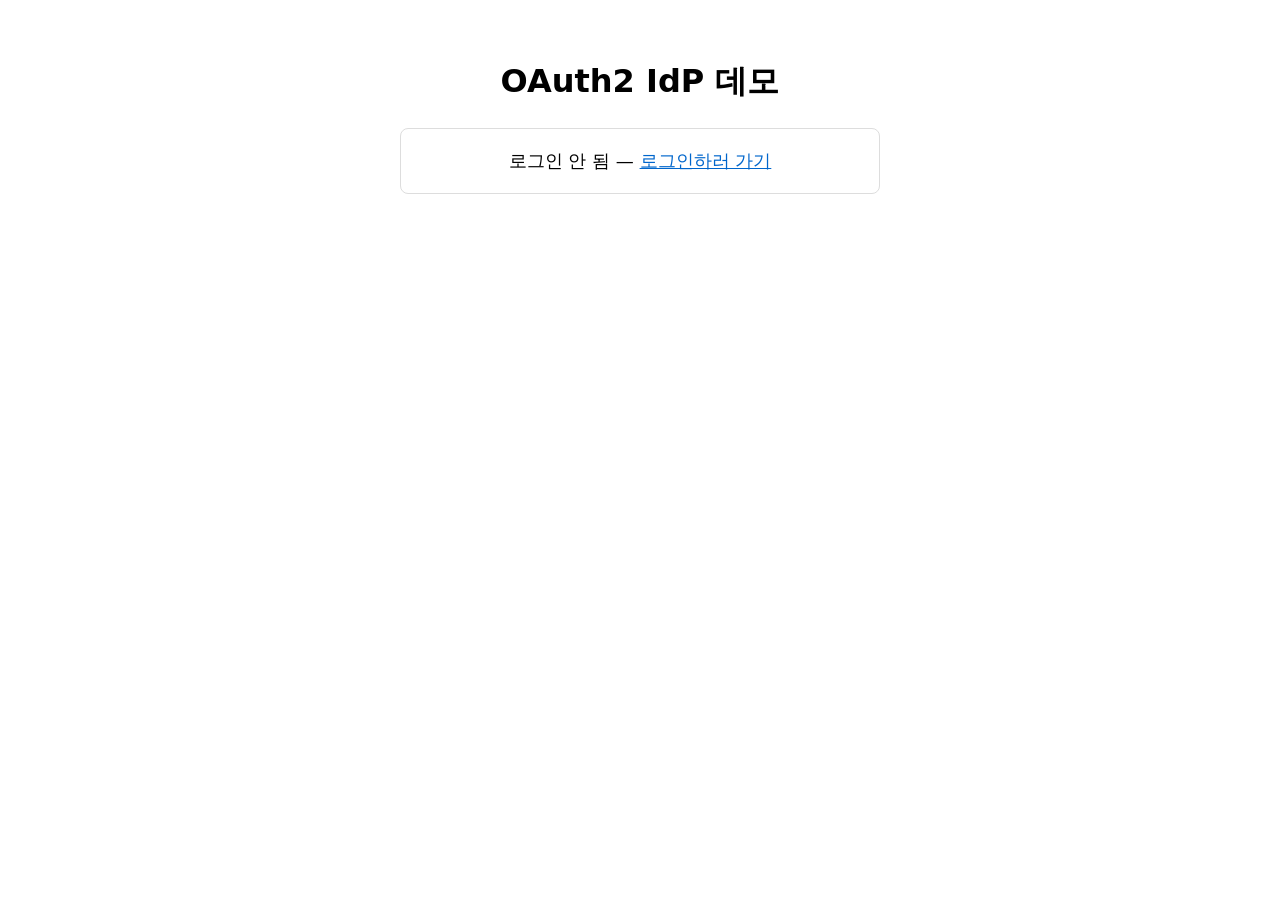
==== src/main/resources/static/index.html @ 46e48b1a "[A] IdP 로그인 앞단 + accountId 클레임 + refresh 읽기경로 버그수정: CredentialUserDetailsService(폼로그인을 우리 Credential" ====
<!DOCTYPE html>
<html lang="ko">
<head>
    <meta charset="UTF-8">
    <title>OAuth2 IdP — 홈</title>
    <style>
        body { max-width: 480px; margin: 60px auto; font-family: system-ui, sans-serif; text-align: center; }
        #status { margin-top: 24px; font-size: 18px; padding: 20px; border: 1px solid #ddd; border-radius: 8px; }
        b { color: #2b6; }
        a { color: #06c; }
    </style>
</head>
<body>
<h1>OAuth2 IdP 데모</h1>
<div id="status">확인 중…</div>

<script>
    // 같은 출처(8080)라 세션 쿠키가 자동으로 실림 → 서버가 '지금 로그인한 사람'을 알 수 있음
    fetch('/api/me')
        .then(r => r.ok ? r.json() : Promise.reject())
        .then(me => {
            document.getElementById('status').innerHTML =
                '✅ 로그인됨 — <b>' + me.email + '</b> 님 환영합니다';
        })
        .catch(() => {
            document.getElementById('status').innerHTML =
                '로그인 안 됨 — <a href="/login">로그인하러 가기</a>';
        });
</script>
</body>
</html>
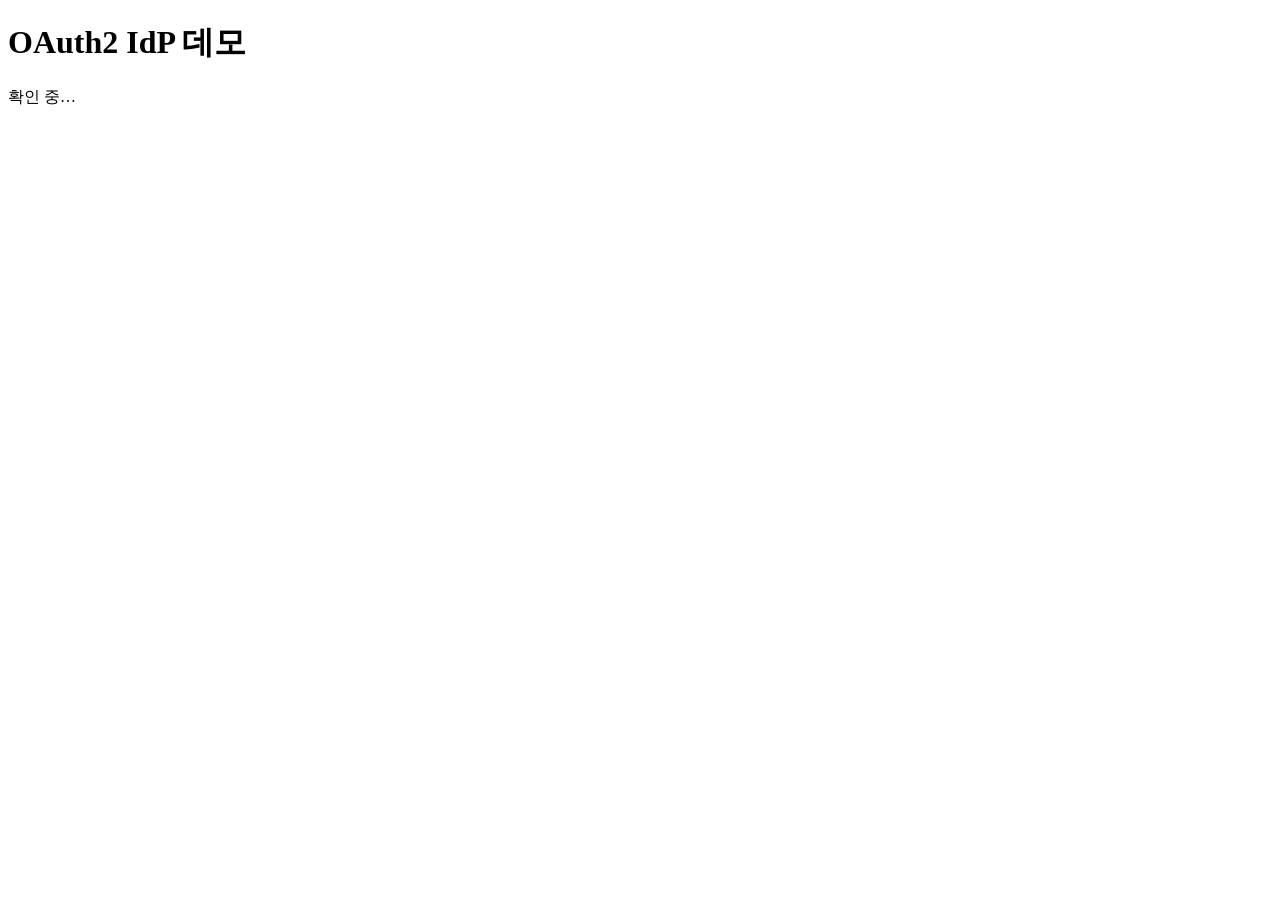
==== commit 881793a9: "P2 회원 인증: 가입 화면 + 이메일 검증(코드) + status/role 로그인 게이트 관통 - MVC 화면: 회원가입/로그인/이메일인증(check-email) Thymelea" ====
--- a/src/main/resources/static/index.html
+++ b/src/main/resources/static/index.html
@@ -3,29 +3,12 @@
 <head>
     <meta charset="UTF-8">
     <title>OAuth2 IdP — 홈</title>
-    <style>
-        body { max-width: 480px; margin: 60px auto; font-family: system-ui, sans-serif; text-align: center; }
-        #status { margin-top: 24px; font-size: 18px; padding: 20px; border: 1px solid #ddd; border-radius: 8px; }
-        b { color: #2b6; }
-        a { color: #06c; }
-    </style>
+    <link href="/css/home.css" rel="stylesheet">
 </head>
 <body>
 <h1>OAuth2 IdP 데모</h1>
 <div id="status">확인 중…</div>
 
-<script>
-    // 같은 출처(8080)라 세션 쿠키가 자동으로 실림 → 서버가 '지금 로그인한 사람'을 알 수 있음
-    fetch('/api/me')
-        .then(r => r.ok ? r.json() : Promise.reject())
-        .then(me => {
-            document.getElementById('status').innerHTML =
-                '✅ 로그인됨 — <b>' + me.email + '</b> 님 환영합니다';
-        })
-        .catch(() => {
-            document.getElementById('status').innerHTML =
-                '로그인 안 됨 — <a href="/login">로그인하러 가기</a>';
-        });
-</script>
+<script src="/js/home.js"></script>
 </body>
 </html>
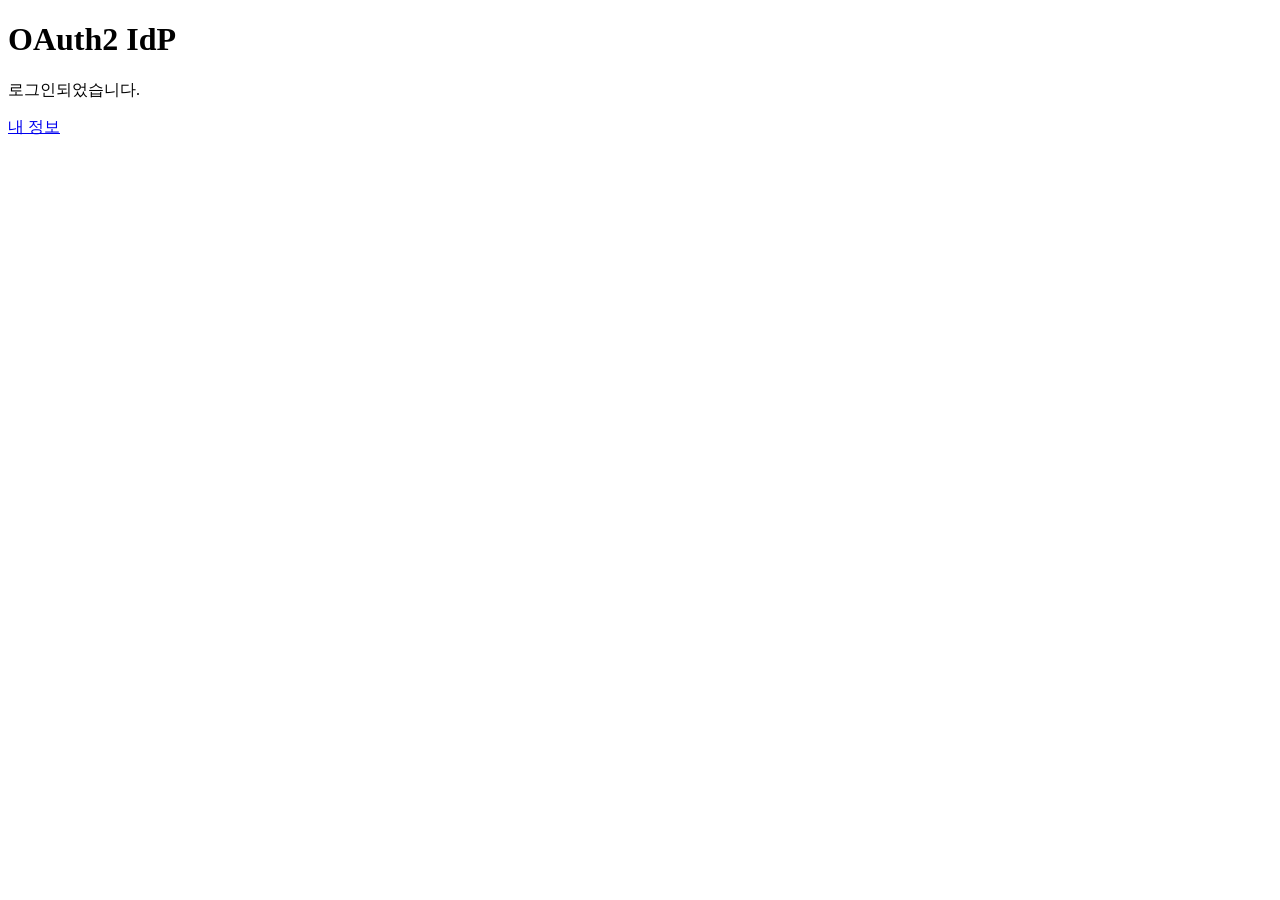
==== commit c0c75d86: "다중 커밋 스크립트 테스트 + fix: 홈 상태표시 제거" ====
--- a/src/main/resources/static/index.html
+++ b/src/main/resources/static/index.html
@@ -3,12 +3,15 @@
 <head>
     <meta charset="UTF-8">
     <title>OAuth2 IdP — 홈</title>
+    <link rel="icon" href="/favicon.svg" type="image/svg+xml">
     <link href="/css/home.css" rel="stylesheet">
 </head>
 <body>
-<h1>OAuth2 IdP 데모</h1>
-<div id="status">확인 중…</div>
+<h1>OAuth2 IdP</h1>
+<p class="lead">로그인되었습니다.</p>
 
-<script src="/js/home.js"></script>
+<nav class="menu">
+    <a href="/me">내 정보</a>
+</nav>
 </body>
 </html>
